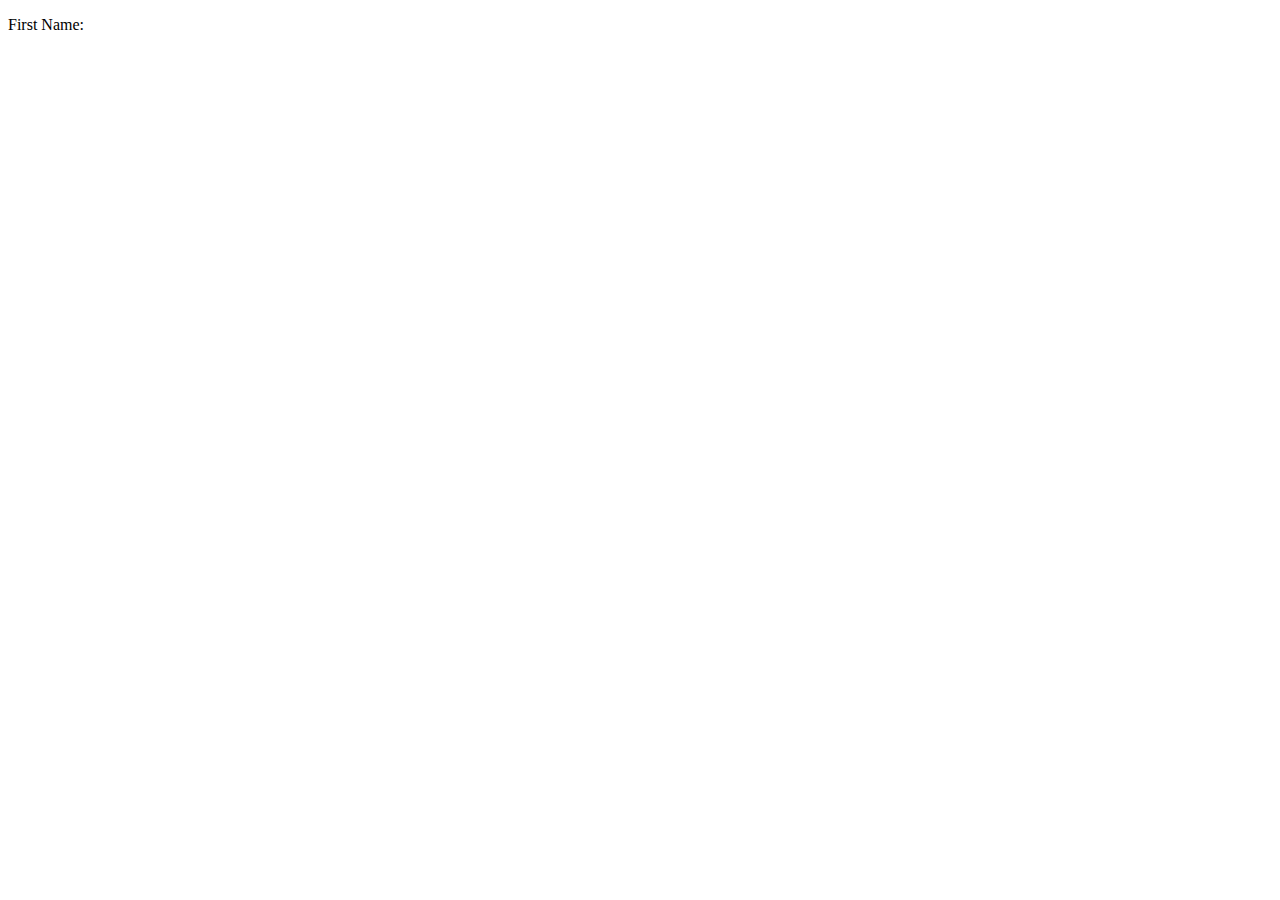
==== display.html @ 512a0ec0 "first commit" ====
<!DOCTYPE html>
<html lang="en">
<head>
    <meta charset="UTF-8">
    <meta http-equiv="X-UA-Compatible" content="IE=edge">
    <meta name="viewport" content="width=device-width, initial-scale=1.0">
    <title>Display Details</title>
</head>
<body>
    <p id="showFirstName">First Name: </p>
    <script src="display.js"></script>
</body>
</html>
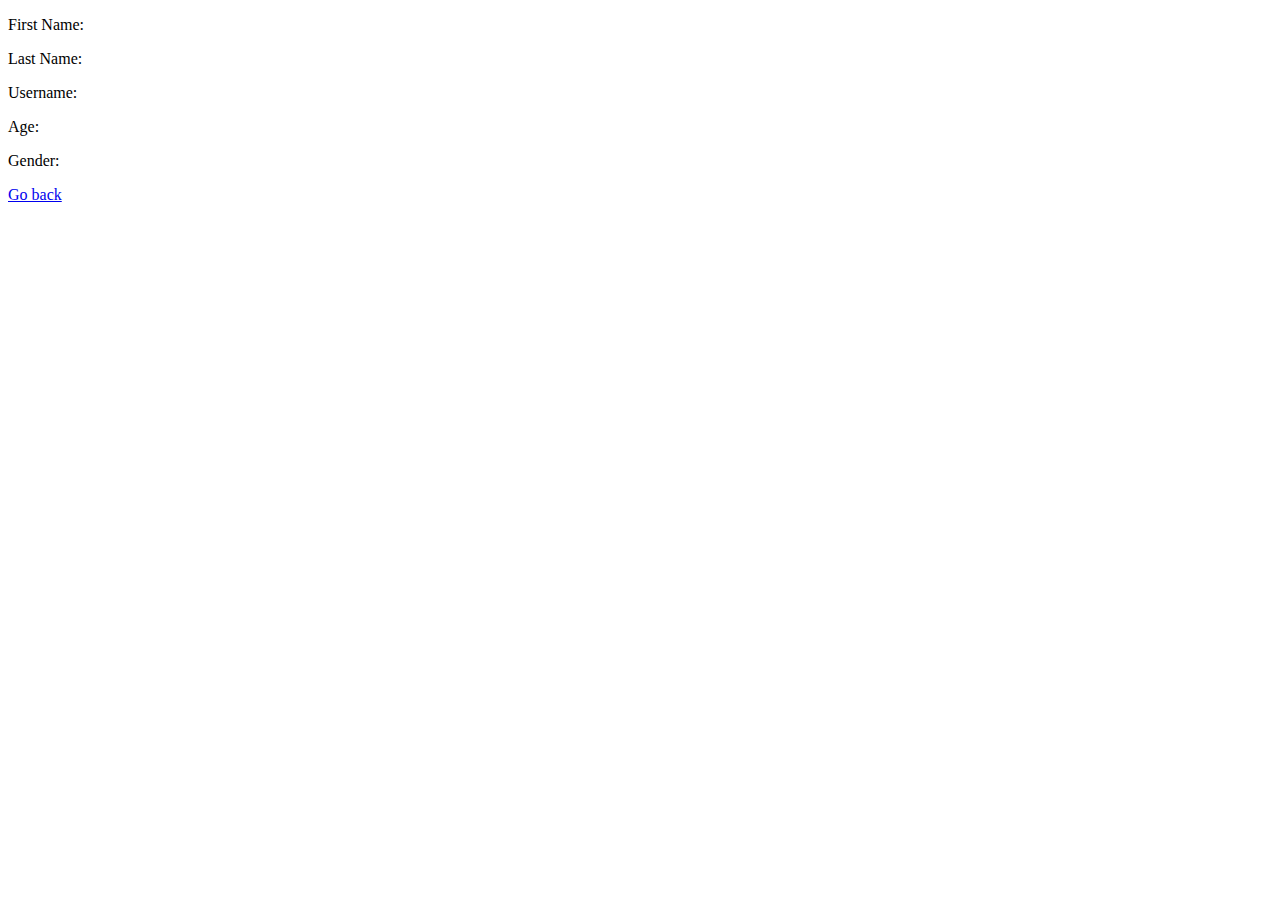
==== commit e875b6b8: "displayed user details" ====
--- a/display.html
+++ b/display.html
@@ -8,6 +8,12 @@
 </head>
 <body>
     <p id="showFirstName">First Name: </p>
+    <p id="showlastName">Last Name: </p>
+    <p id="showUserName">Username: </p>
+    <p id="showAge">Age: </p>
+    <p id="showGender">Gender: </p>
+
+    <a href="index.html">Go back</a>
     <script src="display.js"></script>
 </body>
 </html>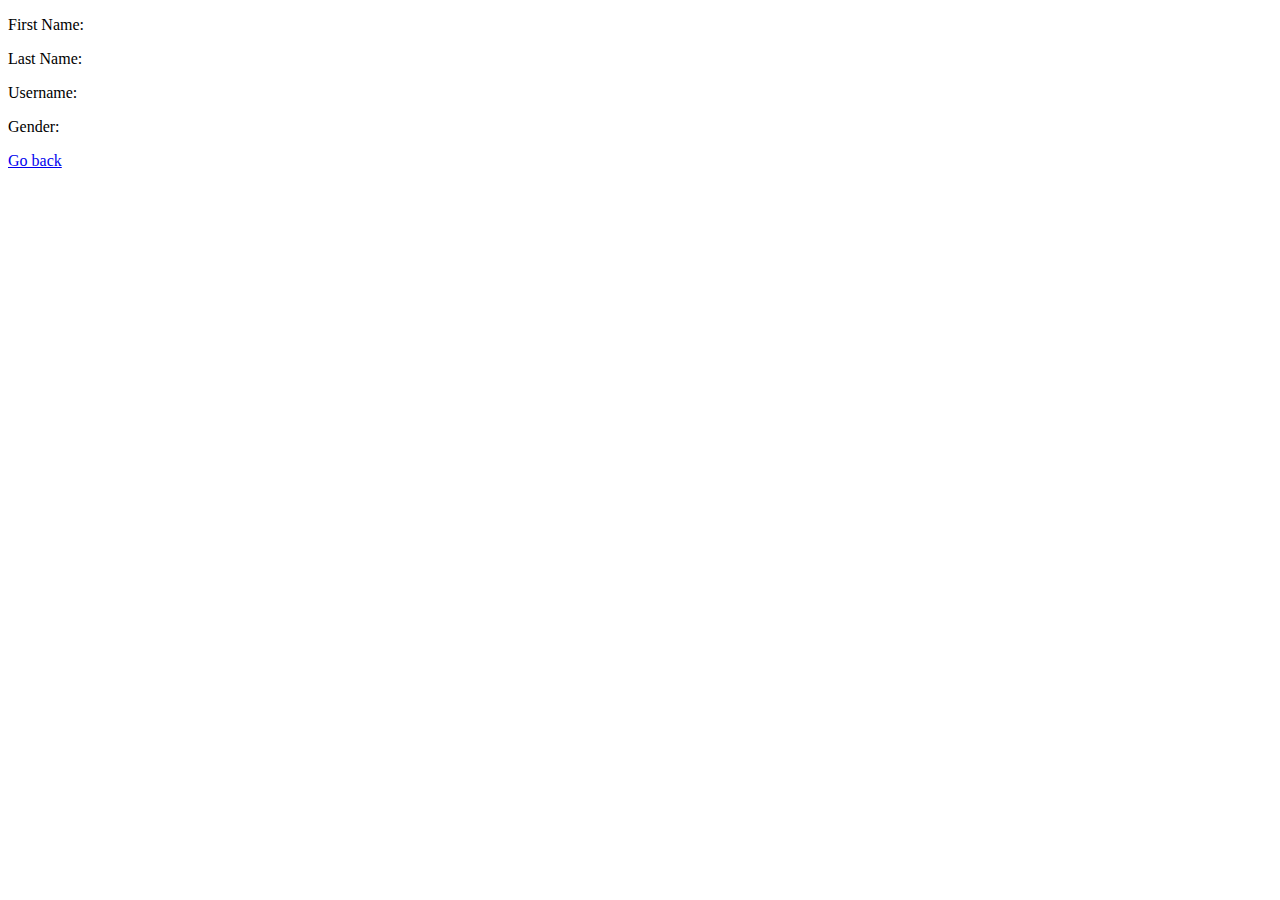
==== commit 895a2a17: "displayed link to next page on click event" ====
--- a/display.html
+++ b/display.html
@@ -10,7 +10,7 @@
     <p id="showFirstName">First Name: </p>
     <p id="showlastName">Last Name: </p>
     <p id="showUserName">Username: </p>
-    <p id="showAge">Age: </p>
+    <!-- <p id="showAge">Age: </p> -->
     <p id="showGender">Gender: </p>
 
     <a href="index.html">Go back</a>
